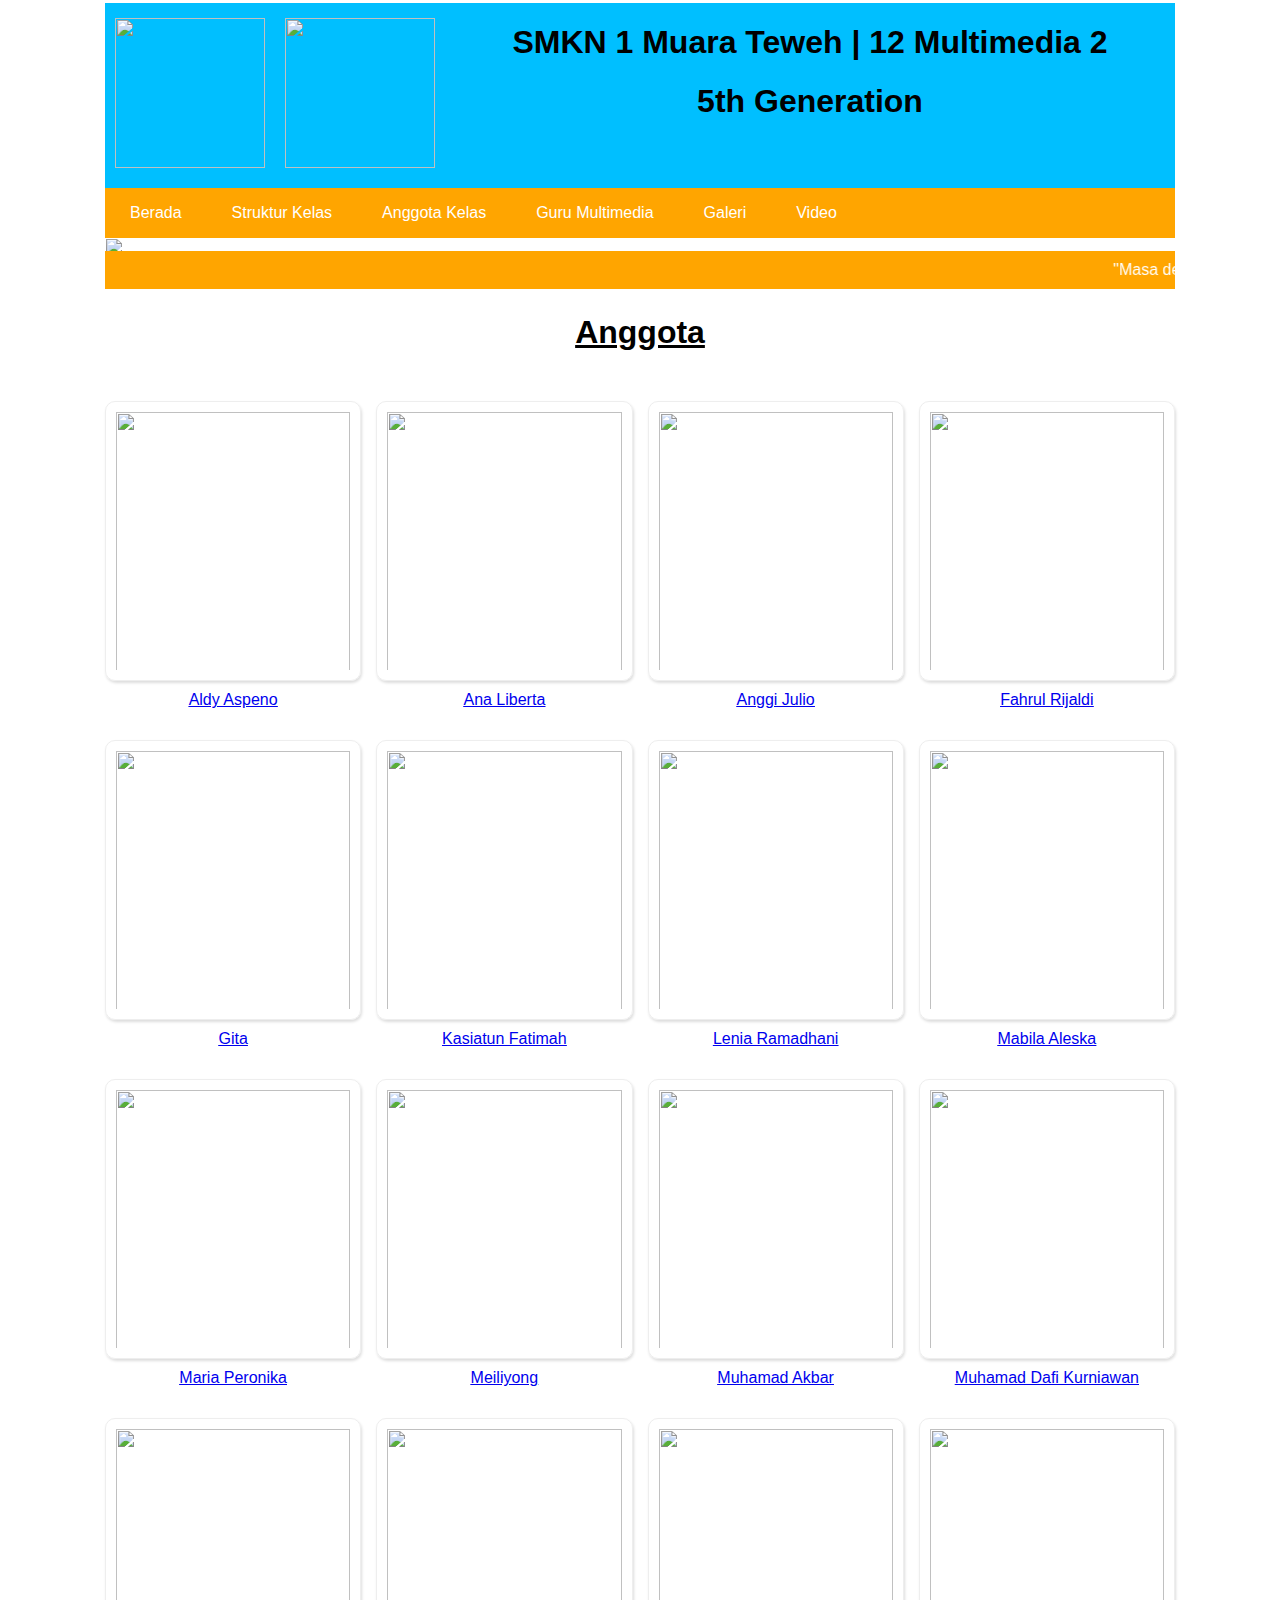
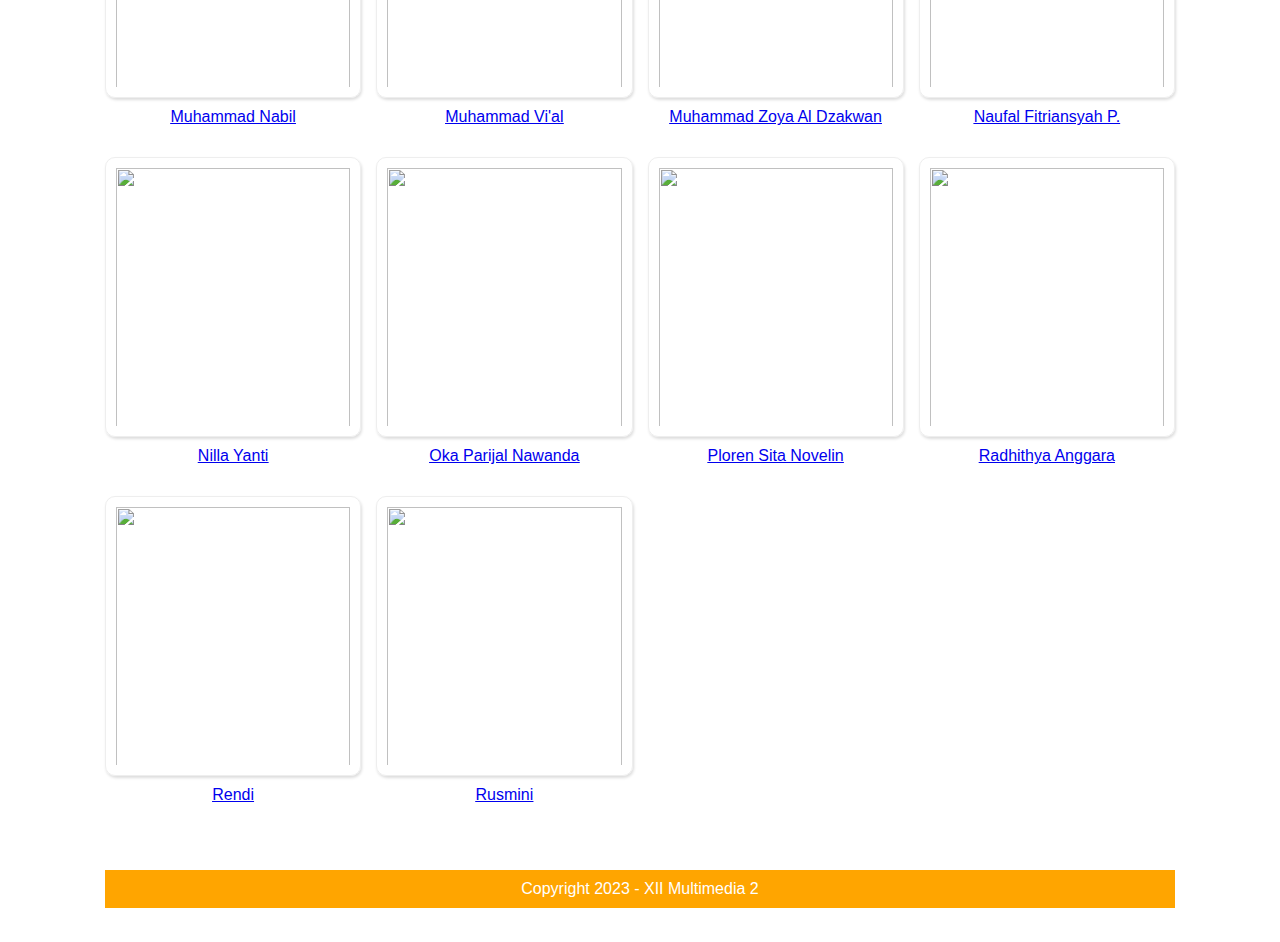
==== anggota.html @ c96f7dac "Add files via upload" ====
<!DOCTYPE html>
<html>
<head>
	<meta charset="utf-8">
	<meta name="viewport" content="width=devica-width, initial-scale=1">
	<title>12 Multimedia 2</title>
	<link rel="stylesheet" type="text/css" href="style.css">
</head>
<body>
	<div class="container">
		<div class="header">
			<img src="img/logo_smk.png">
			<img src="img/logo_mm.png">
			<h1>SMKN 1 Muara Teweh | 12 Multimedia 2</h1>
			<h1>5th Generation</h1>
		</div>

		<div class="hp">
			<h2>SMKN 1 Muara Teweh</h2>
			<h2>12 Multimedia 2</h2>
			<h3>5th Generation</h3>
		</div>

		<ul>
			<li><a href="index,html">Berada</a></li>
			<li><a href="struktur.html">Struktur Kelas</a></li>
			<li><a href="anggota.html">Anggota Kelas</a></li>
			<li><a href="guru.html">Guru Multimedia</a></li>
			<li><a href="galeri.html">Galeri</a></li>
			<li><a href="video.html">Video</a></li>
		</ul>

		<div class="hero">
			<img src="img/hero.jpeg">
		</div>

		<marquee>"Masa depan Indonesia ditentukan oleh keunggulan sumber daya manusia Indonesia yang memiliki nilai budaya, memahami dan menguasai mekanisme pengembangan serta penerapan ilmu pengetahuan dan teknologi.". BJ Habibie</marquee>

		<div class="anggota">
			<h1>Anggota</h1>
			<div class="gallery">
			<a href="https://aldyaspeno.github.io/my-profile/">
				<img src="img/siswa/1 aldy.jpg">
				<p>Aldy Aspeno</p>
			</a>

			<a href="https://analiberta.github.io/My-Profil/">
				<img src="img/siswa/2 Ana.jpg">
				<p>Ana Liberta</p>
			</a>

			<a href="https://anggijulio.github.io/My-Profile/">
				<img src="img/siswa/3 anggi.jpg">
				<p>Anggi Julio</p>
			</a>

			<a href="https://fahrulrijaldi27.github.io/my-profile/">
				<img src="img/siswa/4 Dio.jpg">
				<p>Fahrul Rijaldi</p>
			</a>

			<a href="https://gitaimut.github.io/my-profile/">
				<img src="img/siswa/5 Gita.jpg">
				<p>Gita</p>
			</a>

			<a href="https://kasiatunfatimah.github.io/my-profile/">
				<img src="img/siswa/6 kasiatun.jpg">
				<p>Kasiatun Fatimah</p>
			</a>

			<a href="https://niallen29.github.io/my-profilee/">
				<img src="img/siswa/7. Lenia.jpg">
				<p>Lenia Ramadhani</p>
			</a>

			<a href="https://bilaaleska.github.io/my-profile/">
				<img src="img/siswa/8. Biilaa.jpg">
				<p>Mabila Aleska</p>
			</a>

			<a href="https://mariaperonika12.github.io/my-profile/">
				<img src="img/siswa/9 Maria.jpg">
				<p>Maria Peronika</p>
			</a>

			<a href="https://meiliyong.github.io/my-profile/">
				<img src="img/siswa/10 Meiliyong.jpg">
				<p>Meiliyong</p>
			</a>

			<a href="https://muahamadakbar212.github.io/My-Profile/">
				<img src="img/siswa/11 Akbar.jpg">
				<p>Muhamad Akbar</p>
			</a>

			<a href="https://muhammaddafik445.github.io/my-profile/">
				<img src="img/siswa/12 Dafi.jpg">
				<p>Muhamad Dafi Kurniawan</p>
			</a>

			<a href="#">
				<img src="img/siswa/13 Nabil.jpg">
				<p>Muhammad Nabil</p>
			</a>

			<a href="#">
				<img src="img/siswa/14 Vial.jpg">
				<p>Muhammad Vi'al</p>
			</a>

			<a href="https://zoyadzkwn.github.io/MyProfile/">
				<img src="img/siswa/15 Zoya.jpg">
				<p>Muhammad Zoya Al Dzakwan</p>
			</a>

			<a href="https://naufalanugrah.github.io/my-profile/">
				<img src="img/siswa/16 Naufal.jpg">
				<p>Naufal Fitriansyah P.</p>
			</a>

			<a href="https://nillayanti.github.oi/my-profile/">
				<img src="img/siswa/17 Yanti.jpg">
				<p>Nilla Yanti</p>
			</a>

			<a href="https://okaparijal.github.io/my-profile/">
				<img src="img/siswa/18 Oka.jpg">
				<p>Oka Parijal Nawanda</p>
			</a>

			<a href="https://novelin066.github.io/my-profile/">
				<img src="img/siswa/19 Ploren.jpg">
				<p>Ploren Sita Novelin</p>
			</a>

			<a href="#">
				<img src="img/siswa/20 Radit.jpg">
				<p>Radhithya Anggara</p>
			</a>

			<a href="https://rendi-ndi.github.io/my-profile/">
				<img src="img/siswa/21 Rendi.jpg">
				<p>Rendi</p>
			</a>

			<a href="https://rusminii.github.io/my-profile/">
				<img src="img/siswa/22 Rusmini.jpg">
				<p>Rusmini</p>
			</a>
		</div>
		</div>

	<footer>
		<p>Copyright 2023 - XII Multimedia 2</p>
</footer>
</div>
</div>

</body>
</html>
---- style.css ----
body{
	font-family: "Arial", sans-serif;
}

img{
	width: 100%;
	height: auto;
	float: left;
	padding: 10px;
	margin-bottom: 10px;
}

.container{
	max-width: 1100px;
	width: 100%;
	padding: 10px 15px;
	margin: 0 auto;
	margin-top: -15px;
	box-sizing: border-box;
}

.header, .hp{
	overflow: hidden;
	height: 100%;
	background-color: deepskyblue;
	text-align: center;
	font-family: sans-serif;
}

.header img{
	margin-top: 5px;
	width: 150px;
	height: 150px;
	object-fit: cover;
}

.hp{
	display: none;
}

ul{
	list-style-type: none;
	margin: 0;
	padding: 0;
	overflow: hidden;
	background-color: orange;
}

li{
	float:left;
}

li a{
	display: block;
	color: white;
	text-align: center;
	padding: 16px 5px;
	margin: 0 20px;
	text-decoration: none;
}

li a:hover{
	background-color: #000;
	color: #ccc;
}

.hero img {
	margin: -9px;
	box-sizing: border-box;
	width: 101.8%;
}

marquee {
	background-color: orange;
	color: white;
	padding: 10px;
	margin-top: -5px;
}

#sambutan {
	text-align: center;
}

.sambutan p {
	text-align: justify;
	line-height: 25px;
}

.sambutan h1, .anggota h1, .gallery p, .struktur h1, .galery h1 .video h1{
	text-align: center;
	text-decoration: underline;
}

.gallery{
	margin: 50px 0;
	display: grid;
	grid-template-columns: 1fr 1fr 1fr 1fr;
	grid-gap: 15px;
}

.gallery img{
	width: 100%;
	height: 280px;
	object-fit: cover;
	border: 1px solid #eee;
	box-shadow: 1px 2px 3px #ddd;
	border-radius: 10px;
	box-sizing: border-box;
}

.struktur img, .galeri img {
	margin-left: -10px;
}

footer {
	background-color: orange;
	clear: both;
}

footer p {
	color: white;
	text-align: center;
	padding: 10px;
}

/* Media Query for mobile devices */
@media screen and (max-width: 400px) {
	li {
		float: none;
		width: 100%;
		text-align: center;
	}

	li a {
		margin: 0;
	}

	.gallery,.galery {
		grid-template-columns: 1fr;
	}

	.header {
		display: none;
	}

	.hp{
		display: block;
	}

	.hero img {
		margin-top: -9px;
		margin-bottom: -9px;
		width: 106%;
	}
}
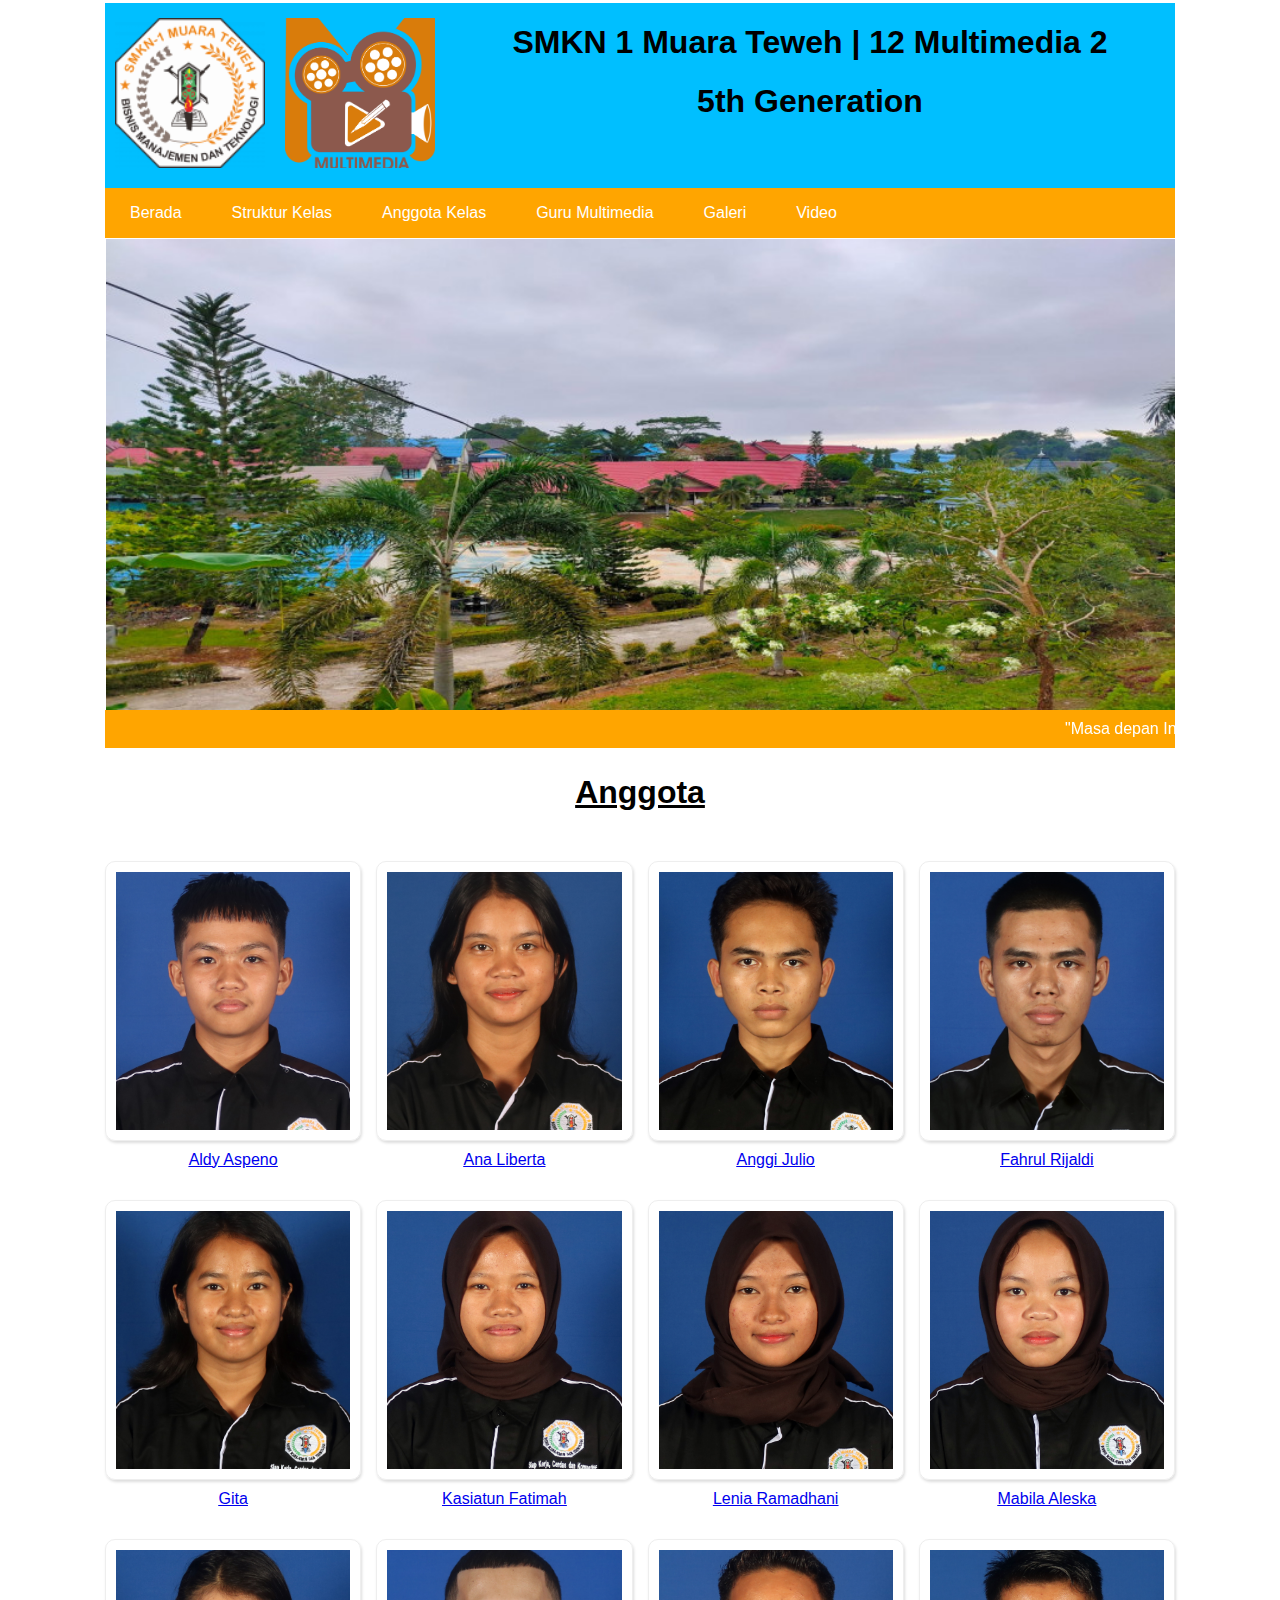
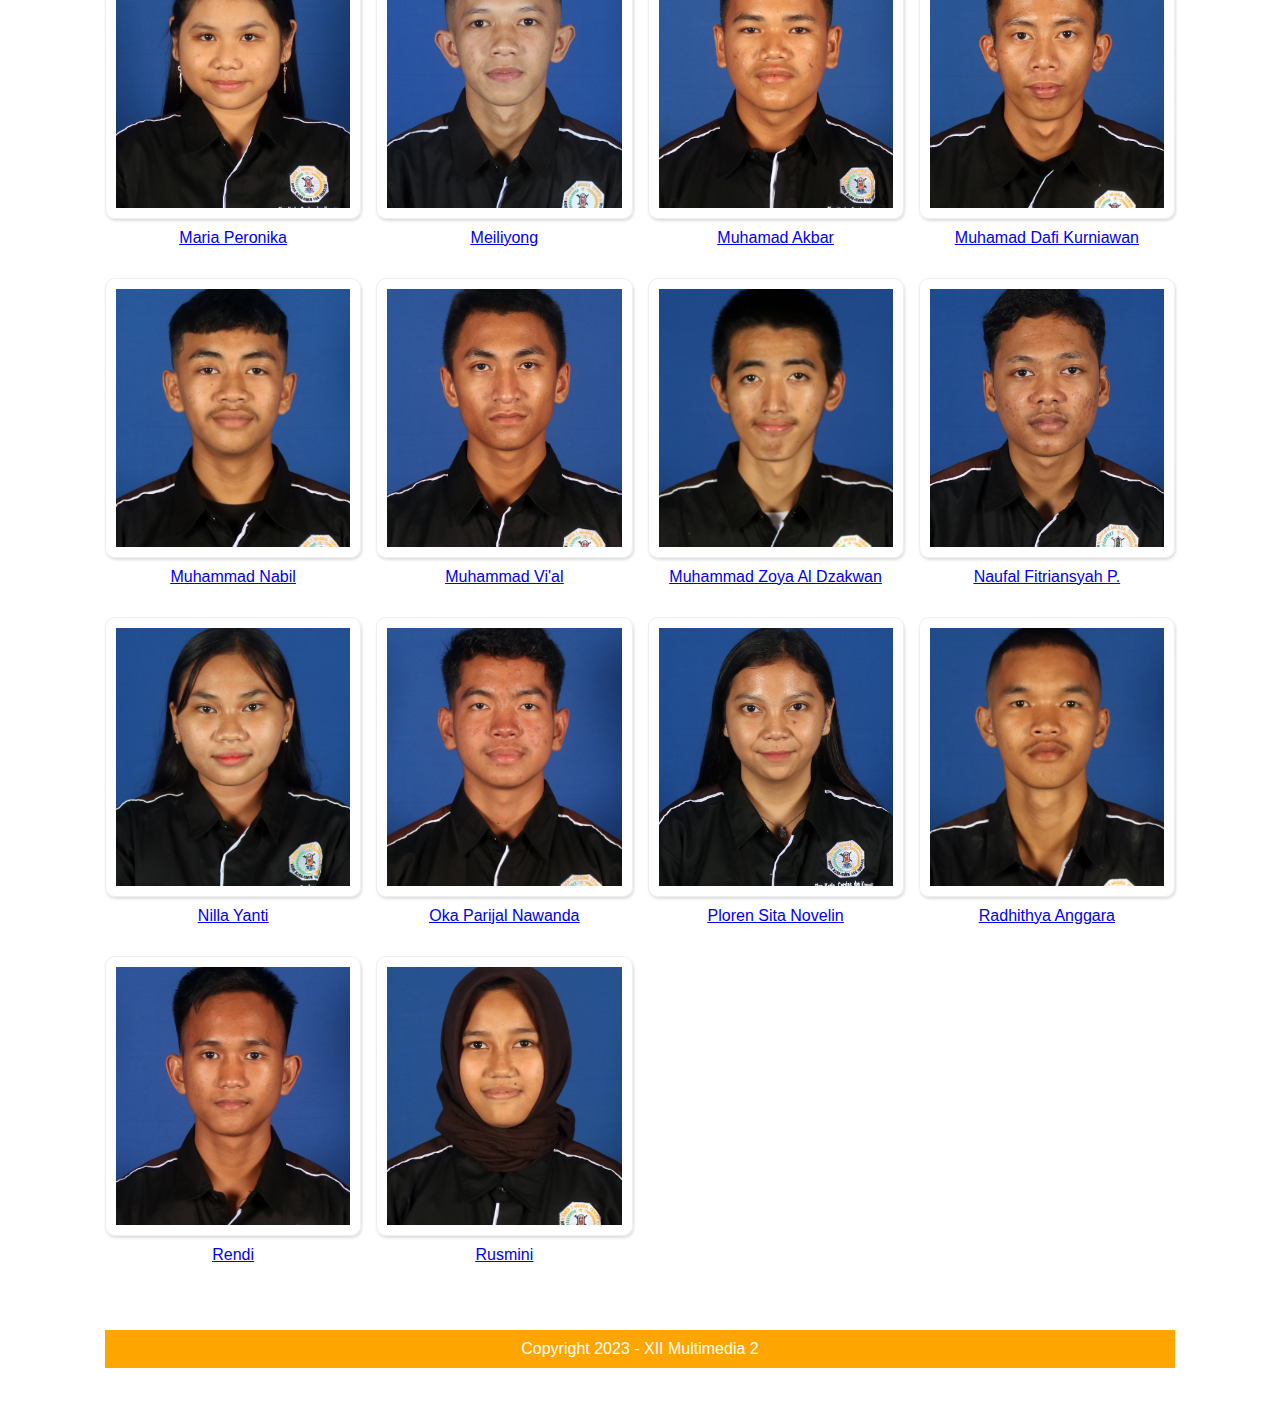
==== commit 71853c7e: "Update anggota.html" ====
--- a/anggota.html
+++ b/anggota.html
@@ -158,4 +158,4 @@
 </div>
 
 </body>
-</html>+</html>
